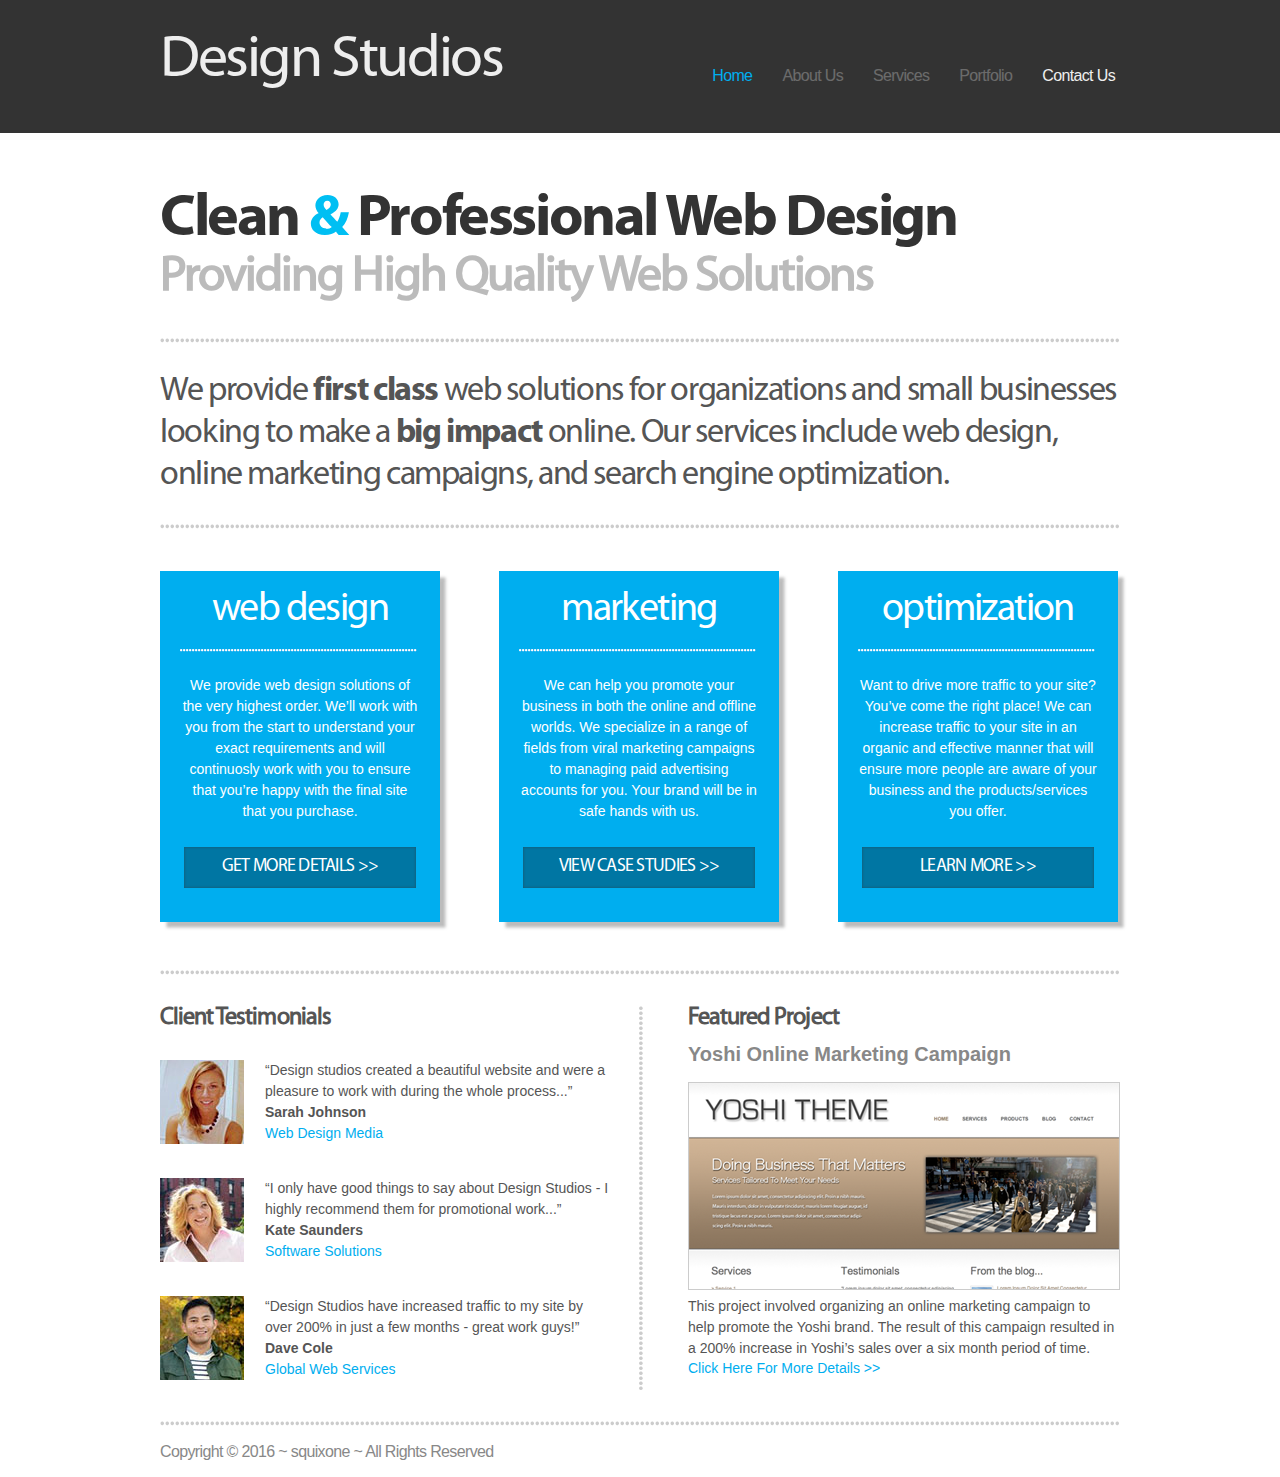
==== projects/designstudios/index.html @ e89288ad "1" ====
<!DOCTYPE html>
<html>
  <head>
    <meta charset="utf-8">
    <link rel="shortcut icon" href="image/favicon.png" type="image/png">
    <link rel="stylesheet" type="text/css" href="css/normalize.css" />
    <link rel="stylesheet" type="text/css" href="css/fount.css" />
    <link rel="stylesheet" type="text/css" href="css/style.css" />
    <title>Design Studios</title>
  </head>
  <body>
    <header class="main-header clearfix">
      <div class="layout-positioner"> <!-- Center -->
        <div class="logo">
          Design Studios
        </div>
        <nav class="main-navigation">
          <ul>
            <li class="active">
              <a href="#">Home</a>
            </li>
            <li>
              <a href="#">About Us</a>
            </li>
            <li>
              <a href="#">Services</a>
            </li>
            <li>
              <a href="#">Portfolio</a>
            </li>
            <li>
              <a class="contact-us" href="#">Contact Us</a>
            </li>
          </ul>
        </nav>
      </div>
    </header>

    <main class="conteiner">
        <div class="layout-positioner"> <!-- Center -->
        <div class="title">
          <h1>Clean <span class="h1-blue">&#38;</span> Professional Web Design</h1>
          <h2>Providing High Quality Web Solutions</h2>
        </div>
        <div class="border-point"></div>
        <p class="description">We provide <span class="p-bold">first class</span> web solutions for organizations and small businesses looking to make a <span class="p-bold">big impact</span> online. Our services include web design, online marketing campaigns, and search engine optimization.</p>  
        <div class="border-point"></div>
      
      <div class="features-row clearfix">     
        <div class="features-item">
          <div class="features-title">web design</div>
          <div class="border-point-features"></div>
          <p>We provide web design solutions of the very highest order. We’ll work with you from the start to understand your exact requirements and will  continuosly work with you to ensure that you’re happy with the final site that you purchase.</p>
          <a class="features-button" href="#">GET MORE DETAILS >></a>
        </div>
        <div class="features-item">
          <div class="features-title">marketing</div>
          <div class="border-point-features"></div>
          <p>We can help you promote your business in both the online and offline worlds. We specialize in a range of fields from viral marketing campaigns to managing paid advertising accounts for you. Your brand will be in safe hands with us.</p>
          <a class="features-button" href="#">VIEW CASE STUDIES >></a>
        </div>
        <div class="features-item">
          <div class="features-title">optimization</div>
          <div class="border-point-features"></div>
          <p>Want to drive more traffic to your site? You’ve come the right place! We can increase traffic to your site in an organic and effective manner that will ensure more people are aware of your business and the products/services you offer.</p>
          <a class="features-button" href="#">LEARN MORE >></a>
        </div>
      </div>
        <div class="border-point"></div>
      
      <div class="index-content clearfix">
        <div class="content-column-left">
          <h2 class="content-colom-title">Client Testimonials</h2>
          <ul>
            <li class="content-item">
            <img src="image/sarah-johnson.jpg" width="84" height="84" alt="Sarah Johnson">
            <p>“Design studios created a beautiful website and were a pleasure to work with during the whole process...”<br>
            <span class="content-name">Sarah Johnson</span><br>
            <span class="content-proffesion">Web Design Media</span></p>
            </li>

            <li class="content-item">
            <img src="image/kate-saunders.jpg" width="84" height="84" alt="Kate Saunders">
            <p>“I only have good things to say about Design Studios - I highly recommend them for promotional work...”<br>
            <span class="content-name">Kate Saunders</span><br>
            <span class="content-proffesion">Software Solutions</span></p>
            </li>

            <li class="content-item">
            <img src="image/dave-cole.jpg" width="84" height="84" alt="Dave Cole">
            <p>“Design Studios have increased traffic to my site by over 200% in just a few months - great work guys!”<br>
            <span class="content-name">Dave Cole</span><br>
            <span class="content-proffesion">Global Web Services</span></p>
            </li>
          </ul>
        </div>

        <div class="border-point-content"></div>

        <div class="content-column-right">
          <h2 class="content-colom-title">Featured Project</h2>
          <h3 class="content-colom-title-h3">Yoshi Online Marketing Campaign</h3>
          <img src="image/site.png" width="430" height="206" alt="Example for site">
          <p>This project involved organizing an online marketing campaign to help promote the Yoshi brand. The result of this campaign resulted in a 200% increase in Yoshi’s sales over a six month period of time. </p>
          <a href="#">Click Here For More Details >></a>
        </div>
      </div>
      </div>
    </main>

    <footer class="main-footer">
      <div class="layout-positioner"> <!-- Center -->
        <div class="border-point"></div>
        <div class="footer-copyright">
          <p>Copyright © 2016 ~ squixone ~ All Rights Reserved</p>
        </div>
      </div>
    </footer>

    <!-- Popup -->
    <div class="contact-us-optional">
      <i class="contact-us-optional-close-btn"></i>
      <form action="" method="post">
        <div class="field">
          <label for="name">Your name:</label>
          <input type="text" id="name"><span class="necessarily">*</span><br>
        </div>
        <div class="field">
          <label for="email">eMail:</label>
          <input type="text" id="email"><span class="necessarily">*</span><br>
        </div>
        <div class="field">
          <label for="phone">Phone:</label>
          <input type="text" id="phone"><span class="necessarily">*</span><br>
        </div>
        <div class="field">
          <label for="message">Message:</label>
          <textarea type="text" id="message" rows="3" cols="20"></textarea><br>
        </div>
        <input type="submit" value="Send >>">
      </form>
    </div>

    <!-- Script -->
    <script src="js/popup.js" type="text/javascript"></script>
  </body>
</html>
---- projects/designstudios/css/fount.css ----
﻿/* Код для подключения шрифта в /css/stylename.css */
/* font-family: "MyriadProRegular"; */
@font-face {
    font-family: "MyriadProRegular";
    src: url("../fonts/MyriadProRegular/MyriadProRegular.eot");
    src: url("../fonts/MyriadProRegular/MyriadProRegular.eot?#iefix")format("embedded-opentype"),
    url("../fonts/MyriadProRegular/MyriadProRegular.woff") format("woff"),
    url("../fonts/MyriadProRegular/MyriadProRegular.ttf") format("truetype");
    font-style: normal;
    font-weight: normal;
}
/* font-family: "MyriadProBold"; */
@font-face {
    font-family: "MyriadProBold";
    src: url("../fonts/MyriadProBold/MyriadProBold.eot");
    src: url("../fonts/MyriadProBold/MyriadProBold.eot?#iefix")format("embedded-opentype"),
    url("../fonts/MyriadProBold/MyriadProBold.woff") format("woff"),
    url("../fonts/MyriadProBold/MyriadProBold.ttf") format("truetype");
    font-style: normal;
    font-weight: normal;
}
/* font-family: "MyriadProItalic"; */
@font-face {
    font-family: "MyriadProItalic";
    src: url("../fonts/MyriadProItalic/MyriadProItalic.eot");
    src: url("../fonts/MyriadProItalic/MyriadProItalic.eot?#iefix")format("embedded-opentype"),
    url("../fonts/MyriadProItalic/MyriadProItalic.woff") format("woff"),
    url("../fonts/MyriadProItalic/MyriadProItalic.ttf") format("truetype");
    font-style: normal;
    font-weight: normal;
}
/* font-family: "MyriadProSemiBold"; */
@font-face {
    font-family: "MyriadProSemiBold";
    src: url("../fonts/MyriadProSemiBold/MyriadProSemiBold.eot");
    src: url("../fonts/MyriadProSemiBold/MyriadProSemiBold.eot?#iefix")format("embedded-opentype"),
    url("../fonts/MyriadProSemiBold/MyriadProSemiBold.woff") format("woff"),
    url("../fonts/MyriadProSemiBold/MyriadProSemiBold.ttf") format("truetype");
    font-style: normal;
    font-weight: normal;
}
/* font-family: "MyriadProBoldItalic"; */
@font-face {
    font-family: "MyriadProBoldItalic";
    src: url("../fonts/MyriadProBoldItalic/MyriadProBoldItalic.eot");
    src: url("../fonts/MyriadProBoldItalic/MyriadProBoldItalic.eot?#iefix")format("embedded-opentype"),
    url("../fonts/MyriadProBoldItalic/MyriadProBoldItalic.woff") format("woff"),
    url("../fonts/MyriadProBoldItalic/MyriadProBoldItalic.ttf") format("truetype");
    font-style: normal;
    font-weight: normal;
}
/* font-family: "MyriadProSemiBoldItalic"; */
@font-face {
    font-family: "MyriadProSemiBoldItalic";
    src: url("../fonts/MyriadProSemiBoldItalic/MyriadProSemiBoldItalic.eot");
    src: url("../fonts/MyriadProSemiBoldItalic/MyriadProSemiBoldItalic.eot?#iefix")format("embedded-opentype"),
    url("../fonts/MyriadProSemiBoldItalic/MyriadProSemiBoldItalic.woff") format("woff"),
    url("../onts/MyriadProSemiBoldItalic/MyriadProSemiBoldItalic.ttf") format("truetype");
    font-style: normal;
    font-weight: normal;
}
---- projects/designstudios/css/style.css ----
/* {
-webkit-box-sizing: border-box;
-moz-box-sizing: border-box;
box-sizing: border-box;
}*/

body  {
	/*width: 1100px;*/
	margin: 0 auto;
}
.layout-positioner {
	width: 960px;
	margin: 0 auto;
}
.clearfix::after {
	content: '';
	display: table;
	clear: both;
}
li {
	list-style-type: none;
}

/*Border point*/
.border-point {
	height: 6px;
	width: 960px;
	background: #cccccc url("../image/border-point-orizontal.png") repeat-x;
}
.border-point-features {
	height: 3px;
	width: 237px;
	background: white url("../image/border-point-features.png") repeat-x;
	margin-left: 20px;
}
.border-point-content {
	float: left;
	width: 4px;
	height: 385px;
	margin-left: 29px;
	margin-top: 30px;
	background: #cccccc url("../image/border-point-vertical.png") repeat-y;
}

/*Header*/
.main-header {
	height: 133px;
	background: #333333;
}
.logo {
	float: left;
	width: 410px;
	height: 70px;
	font-size: 60px;
	margin-top: 25px;
	font-family: MyriadProRegular;
	color: #eeeeee;
}
.main-navigation {
	float: right;
	height: 23px;
	margin-top: 60px;
}
.main-navigation ul {
	padding: 0;
	margin: 0;
}
.main-navigation li {
	float: left;
	list-style: none;
}
.main-navigation a {
	display: block;
	padding: 7px 0;
	margin-right: 30px;
    text-decoration: none;
    color: #eeeeee;
    font-size: 16px;
}
.main-navigation li:last-child{
    margin-right: -25px;
}
.main-navigation .active a,
.main-navigation a:hover {
	color: #00aeef;
}

/*Content*/
.conteiner {
	
	background-color: white;
}
.title {
	min-height: 60px;
	margin-top: 79px;
	margin-bottom: 52px;
}

.description {
	margin: 27px 0;
}

/*Features-row*/
.features-row {
	min-height: 399px;
	padding-top: 41px;
}
.features-item {
	float: left;
	width: 280px;
	min-height: 351px;
	margin-right: 59px;
	text-align: center;
	background-color: #00aeef;
	box-shadow: 0.4em 0.4em 3px rgba(122,122,122,0.5);
}
.features-item:last-child {
	margin-right: 0;
}

/*index-content*/
.index-content {
	min-height: 445px;
}
/*Left*/
.content-column-left {
	float: left;
	min-height: 390px;
	width: 450px;
}
.content-column-left img {
	position: absolute;
}
.content-column-left p {
	margin-left: 105px;
}
.content-column-left ul {
	padding: 0;
	margin: 0;
}
.content-column-left li {
	margin-top: 34px;
}
/*Right*/
.content-column-right {
	float: right;
	min-height: 390px;
	width: 432px;
}
.content-column-right img {
	border: 1px solid #cccccc;
}

/*Footer*/
.main-footer {
	
}

/*Font-Family*/
.logo, .main-navigation a, .title h1, .title h2, 
.conteiner .description, .features-row .features-title, 
.features-row .features-button, .content-colom-title, 
.footer-copyright {
	letter-spacing: -0.04em;
}

.title h1 {
	font-family: MyriadProBold;
	font-size: 60px;
	color: #333333;
	line-height: 16px;
}
.title .h1-blue {
	color: #00bff3;
}
.title h2 {
	font-family: MyriadProRegular;
	font-size: 50px;
	color: #bbbbbb;
	line-height: 16px;
}
.conteiner .description {
	font-family: MyriadProRegular;
	font-size: 34px;
	line-height: 42px;
	color: #555555;
}
.conteiner .p-bold {
	font-family: MyriadProBold;
}
.features-row .features-title {
	font-family: MyriadProRegular;
	font-size: 40px;
	color: #ffffff;
	text-align: center;
	margin-top: 15px;
	margin-bottom: 15px;
}
.features-row p {
	font-family: Arial;
	font-size: 14px;
	text-align: center;
	line-height: 21px;
	color: #ffffff;
	padding: 23px 21px;
	padding-bottom: 25px;
	margin: 0;
}
.features-row .features-button {
	display: inline-block;
	width: 232px;
	height: 41px;
	font-family: MyriadProRegular;
	font-size: 18px;
	color: #ffffff;
	background-color: #0076a3;
	text-decoration: none;
	text-align: center;
	line-height: 41px;
	box-shadow: inset 0 0 3px #235162;
}
.features-row .features-button:hover {
	background-color: #888888;
}
.index-content .content-colom-title {
	font-family: MyriadProRegular;
	font-size: 24px;
	line-height: 42px;
	color: #555555;
	margin: 21px 0 -13px;
}
.index-content .content-colom-title-h3 {
	font-family: Arial;
	font-size: 20px;
	line-height: 16px;
	color: #888888;
}
.index-content p {
	font-family: Arial;
	font-size: 14px;
	line-height: 21px;
	color: #555555;
	margin-top: 0;
	margin-bottom: 0;
}
.index-content .content-column-left .content-name {
	font-family: Arial;
	font-weight: bold;
	font-size: 14px;
	font-height: 18px; 
}
.index-content .content-column-left .content-proffesion {
	font-family: Arial;
	font-size: 14px;
	font-height: 18px;
	color: #00aeef;
}
.index-content .content-column-right p {
	margin-top: 2px;
}
.index-content .content-column-right a {
	font-family: Arial;
	font-size: 14px;
	font-height: 20px;
	color: #00aeef;
	text-decoration: none;
}
.footer-copyright {
	font-family: Arial;
	font-size: 16px;
	font-height: 16px;
	color: #888888;
}

/*Popup*/
.contact-us-optional{
  display: none;
  position: absolute;
  text-align: center;
  border: solid #00aeef 2px;
  background-color: white;
  width: 350px;
  min-height: 260px;
  padding-left: 10px;
  padding-right:10px;
  padding-top: 30px;
  border-radius: 5px;
  position: fixed;
  top: 140px;
  margin-left: auto;
  margin-right: auto;
  left: 0;
  right: 0;
}
.contact-us-optional-show {
	display: block;
}
.field{
  clear:both;
  text-align:right;
  line-height:25px;
}
label{
  font-family: MyriadProRegular;
  font-size: 20px;
  line-height: 35px;
  color: #333333;
  padding-right:10px;
}
input[type="text"]{
  height: 20px;
  font-family: MyriadProRegular;
  font-size: 20px;
  color: black;
  border: #00aeef solid 2px;
}
textarea[type="text"]{
  font-family: MyriadProRegular;
  font-size: 20px;
  color: black;
  border: #00aeef solid 2px;
  padding-right: 0px;
  margin-right: 6px;
}
input[type="submit"]{
  width: 200px;
  margin-top: 5px;
  color: #fff; 
  text-decoration: none;
  user-select: none; 
  background-color: #0076a3;
  outline: none; 
  font-family: MyriadProRegular;
  font-size: 18px;
  line-height: 41px;
  border: 0;
  box-shadow: inset 0 0 3px #235162;
  margin-bottom: 14px;
}
input[type="submit"]:hover {
	background-color: #888888;
}
.contact-us-optional-close-btn {
	background: url("../image/close-128.png") no-repeat;
	background-size: 35px 35px;
	cursor: pointer;
	position: absolute;
	top: 0px;
	left: 91%;
	width: 35px;
	height: 35px;
}
.necessarily{
  color: red;
}

/*Animation Popup*/
@keyframes bounce  {
	0%   { transform: translateY(-2000px); }
	70%  { transform: translateY(30px); }
	90%  { transform: translateY(-10px); }
	100% { transform: translateY(0); }
}
@keyframes shake  {
	0%, 100%				{ transform: translateX(0); }
	10%, 30%, 50%, 70%, 90% { transform: translateX(-10px); }
	20%, 40%, 60%, 80%		{ transform: translateX(10px); }
}
.contact-us-optional-show {
	display: block;
	animation: bounce 0.6s;
}
.modal-error {
	animation: shake 0.6s;
}

/*OPANCI_TEST)(No ctive item menu)*/
.main-navigation li:nth-child(2),
.main-navigation li:nth-child(3),
.main-navigation li:nth-child(4) {
	opacity: 0.3;
}
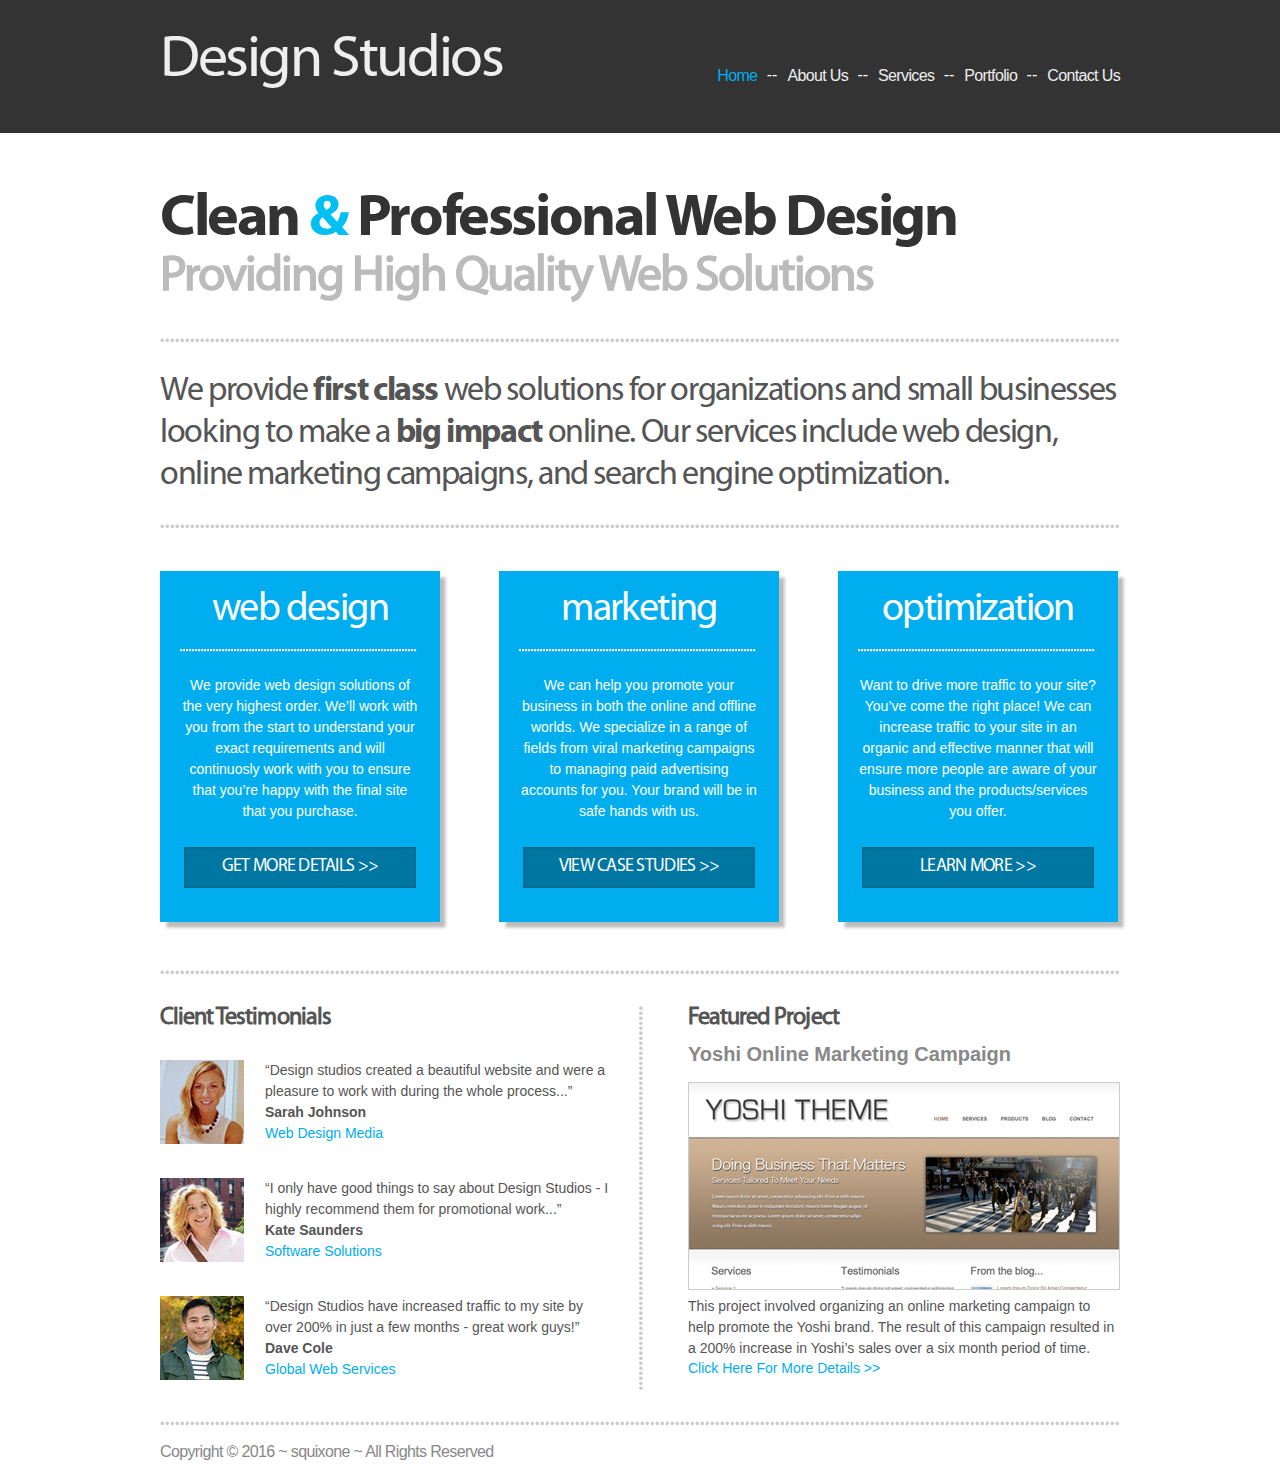
==== commit 15581b98: "min normalize" ====
--- a/projects/designstudios/index.html
+++ b/projects/designstudios/index.html
@@ -1,7 +1,8 @@
 <!DOCTYPE html>
+<html lang="en">
 <html>
   <head>
-    <meta charset="utf-8">
+    <meta charset="UTF-8">
     <link rel="shortcut icon" href="image/favicon.png" type="image/png">
     <link rel="stylesheet" type="text/css" href="css/normalize.css" />
     <link rel="stylesheet" type="text/css" href="css/fount.css" />
@@ -9,12 +10,12 @@
     <title>Design Studios</title>
   </head>
   <body>
-    <header class="main-header clearfix">
+    <header class="header clearfix">
       <div class="layout-positioner"> <!-- Center -->
         <div class="logo">
           Design Studios
         </div>
-        <nav class="main-navigation">
+        <nav class="navigation">
           <ul>
             <li class="active">
               <a href="#">Home</a>
@@ -43,7 +44,8 @@
           <h2>Providing High Quality Web Solutions</h2>
         </div>
         <div class="border-point"></div>
-        <p class="description">We provide <span class="p-bold">first class</span> web solutions for organizations and small businesses looking to make a <span class="p-bold">big impact</span> online. Our services include web design, online marketing campaigns, and search engine optimization.</p>  
+        <p class="description">We provide <span class="p-bold">first class</span> web solutions for organizations and small businesses looking to make a <span class="p-bold">big impact</span> online. Our services include web design, online marketing campaigns, and search engine optimization.</p>
+
         <div class="border-point"></div>
       
       <div class="features-row clearfix">     
@@ -66,6 +68,7 @@
           <a class="features-button" href="#">LEARN MORE >></a>
         </div>
       </div>
+
         <div class="border-point"></div>
       
       <div class="index-content clearfix">
@@ -108,7 +111,7 @@
       </div>
     </main>
 
-    <footer class="main-footer">
+    <footer class="footer">
       <div class="layout-positioner"> <!-- Center -->
         <div class="border-point"></div>
         <div class="footer-copyright">
--- a/projects/designstudios/css/style.css
+++ b/projects/designstudios/css/style.css
@@ -43,7 +43,7 @@
 }
 
 /*Header*/
-.main-header {
+.header {
 	height: 133px;
 	background: #333333;
 }
@@ -56,34 +56,46 @@
 	font-family: MyriadProRegular;
 	color: #eeeeee;
 }
-.main-navigation {
+.navigation {
 	float: right;
 	height: 23px;
 	margin-top: 60px;
 }
-.main-navigation ul {
+.navigation ul {
 	padding: 0;
 	margin: 0;
 }
-.main-navigation li {
+.navigation li {
+	position: relative;
 	float: left;
 	list-style: none;
-}
-.main-navigation a {
+	padding-right: 30px;
+}
+.navigation a {
 	display: block;
 	padding: 7px 0;
-	margin-right: 30px;
     text-decoration: none;
     color: #eeeeee;
     font-size: 16px;
 }
-.main-navigation li:last-child{
-    margin-right: -25px;
-}
-.main-navigation .active a,
-.main-navigation a:hover {
+.navigation li:last-child{
+    padding-right: 0;
+}
+.navigation .active a,
+.navigation a:hover {
 	color: #00aeef;
 }
+.navigation li:nth-child(1)::after,
+.navigation li:nth-child(2)::after,
+.navigation li:nth-child(3)::after,
+.navigation li:nth-child(4)::after {
+	position: absolute;
+	content: "--";
+	color: #fff;
+	top: 6px;
+	right: 10px;
+}
+
 
 /*Content*/
 .conteiner {
@@ -152,14 +164,19 @@
 }
 
 /*Footer*/
-.main-footer {
+.footer {
 	
 }
 
 /*Font-Family*/
-.logo, .main-navigation a, .title h1, .title h2, 
-.conteiner .description, .features-row .features-title, 
-.features-row .features-button, .content-colom-title, 
+.logo,
+.navigation a,
+.title h1,
+.title h2, 
+.conteiner .description,
+.features-row .features-title,
+.features-row .features-button,
+.content-colom-title, 
 .footer-copyright {
 	letter-spacing: -0.04em;
 }
@@ -243,22 +260,22 @@
 	margin-top: 0;
 	margin-bottom: 0;
 }
-.index-content .content-column-left .content-name {
+.content-column-left .content-name {
 	font-family: Arial;
 	font-weight: bold;
 	font-size: 14px;
 	font-height: 18px; 
 }
-.index-content .content-column-left .content-proffesion {
+.content-column-left .content-proffesion {
 	font-family: Arial;
 	font-size: 14px;
 	font-height: 18px;
 	color: #00aeef;
 }
-.index-content .content-column-right p {
+.content-column-right p {
 	margin-top: 2px;
 }
-.index-content .content-column-right a {
+.content-column-right a {
 	font-family: Arial;
 	font-size: 14px;
 	font-height: 20px;
@@ -373,10 +390,3 @@
 .modal-error {
 	animation: shake 0.6s;
 }
-
-/*OPANCI_TEST)(No ctive item menu)*/
-.main-navigation li:nth-child(2),
-.main-navigation li:nth-child(3),
-.main-navigation li:nth-child(4) {
-	opacity: 0.3;
-}